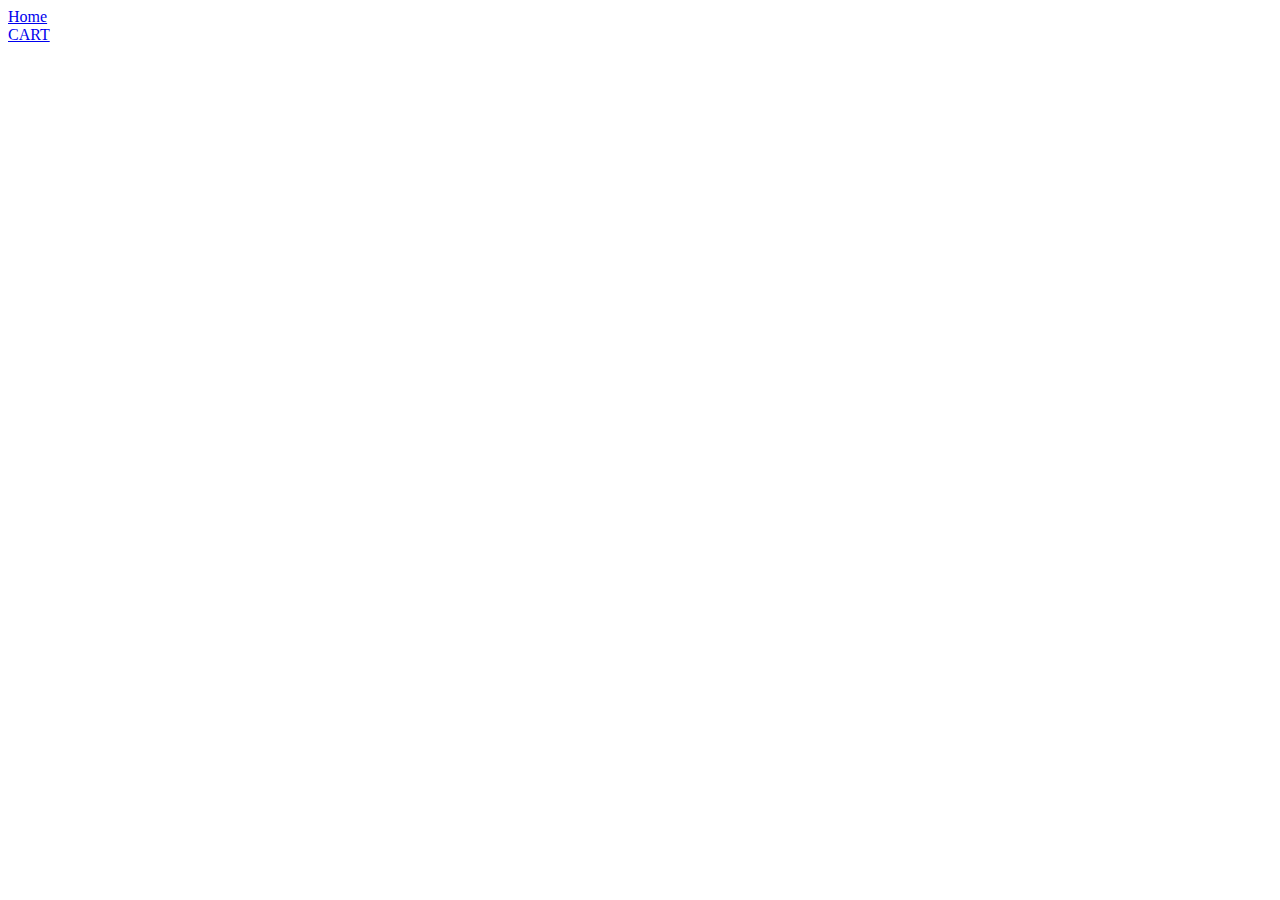
==== cart.html @ 559117ed "still in the works" ====
<!DOCTYPE html>
<html>
<head>
    <meta charset='utf-8'>
    <meta http-equiv='X-UA-Compatible' content='IE=edge'>
    <title>Page Title</title>
    <meta name='viewport' content='width=device-width, initial-scale=1'>
    <link rel='stylesheet' type='text/css' media='screen' href='main.css'>
    <link href="https://cdn.jsdelivr.net/npm/bootstrap@5.1.3/dist/css/bootstrap.min.css" rel="stylesheet" integrity="sha384-1BmE4kWBq78iYhFldvKuhfTAU6auU8tT94WrHftjDbrCEXSU1oBoqyl2QvZ6jIW3" crossorigin="anonymous">

    
</head>
<body class=" p-2" style="--bs-bg-opacity: .5;">
    <nav class="navbar navbar-light bg-light">
        <div class="container-fluid">
           
            <li class="nav-item">
                <a class="nav-link" aria-current="page" href="index.html">Home</a>
              </li>
              <li class="nav-item">
                <a class="nav-link" aria-current="page" href="cart.html">CART</a>
              </li>

        </div>
      </nav>
      <div id="cart"></div>
      <script src="https://cdn.jsdelivr.net/npm/bootstrap@5.1.3/dist/js/bootstrap.bundle.min.js" integrity="sha384-ka7Sk0Gln4gmtz2MlQnikT1wXgYsOg+OMhuP+IlRH9sENBO0LRn5q+8nbTov4+1p" crossorigin="anonymous"></script>

      <!-- <script src='main.js'></script> -->
      <script src="cart.js"></script>
</body>
</html>
---- main.css ----
#fruit{
    list-style: none;
}

.content{
    display: flex;
   flex-wrap: wrap;
}
/* 
.input-group{
    display: flex;
    
    justify-content: center;

} */

#fruit{
    display: flex;
    flex-wrap: wrap;
    

}

#taste{
    border: solid 2px;
    border-color: red;
    
}


 .btn1{
     display: grid;
     justify-content: flex-end;
 }
 

/* 
.card-body{
    display: flex;
    justify-content: center;
   
} */

img{
    height: 200px;
    width: 200px;
    object-fit: cover;
    
}

.in{
    display:flex ;
    flex-wrap: wrap;
    margin-right: auto;
    margin-left: auto;
    padding: 7px;
    width: 400px;
    
}

.modal-body{
    margin-top: auto;
    margin-bottom: 10px;
}

.fs-6{
    padding-left: 10px;
}

.modal-title{
    margin-left: auto;
}

.inp{
    display:flex ;
    flex-wrap: wrap;
    margin-right: auto;
    margin-left: auto;
    padding: 7px;
    width: 400px;
}
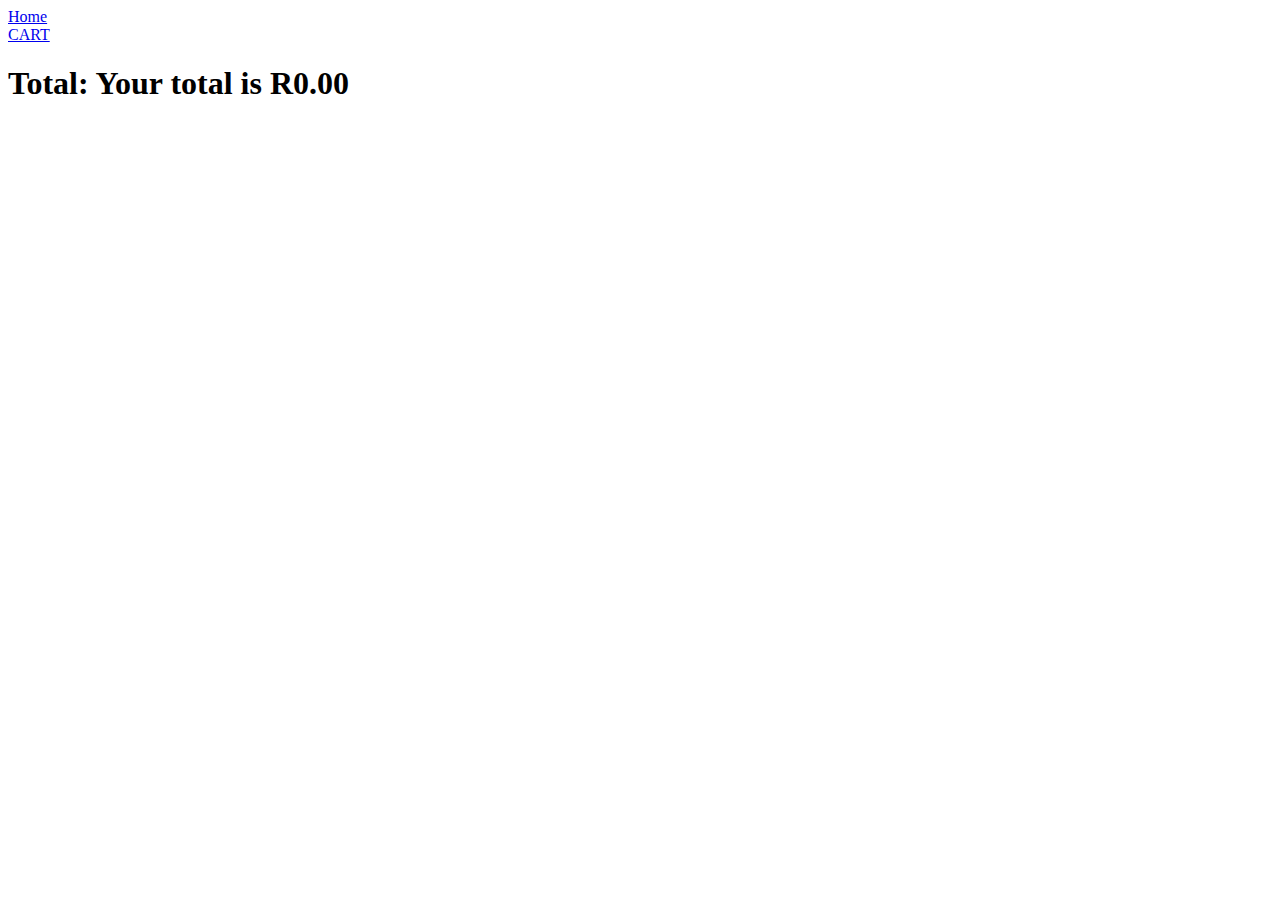
==== commit 1f30ef19: "styling" ====
--- a/cart.html
+++ b/cart.html
@@ -11,7 +11,7 @@
     
 </head>
 <body class=" p-2" style="--bs-bg-opacity: .5;">
-    <nav class="navbar navbar-light bg-light">
+    <nav class="navbar navbar-light bg-light  ">
         <div class="container-fluid">
            
             <li class="nav-item">
--- a/main.css
+++ b/main.css
@@ -78,4 +78,9 @@
     margin-left: auto;
     padding: 7px;
     width: 400px;
+}
+
+.container{
+    display: flex;
+    justify-content: space-between;
 }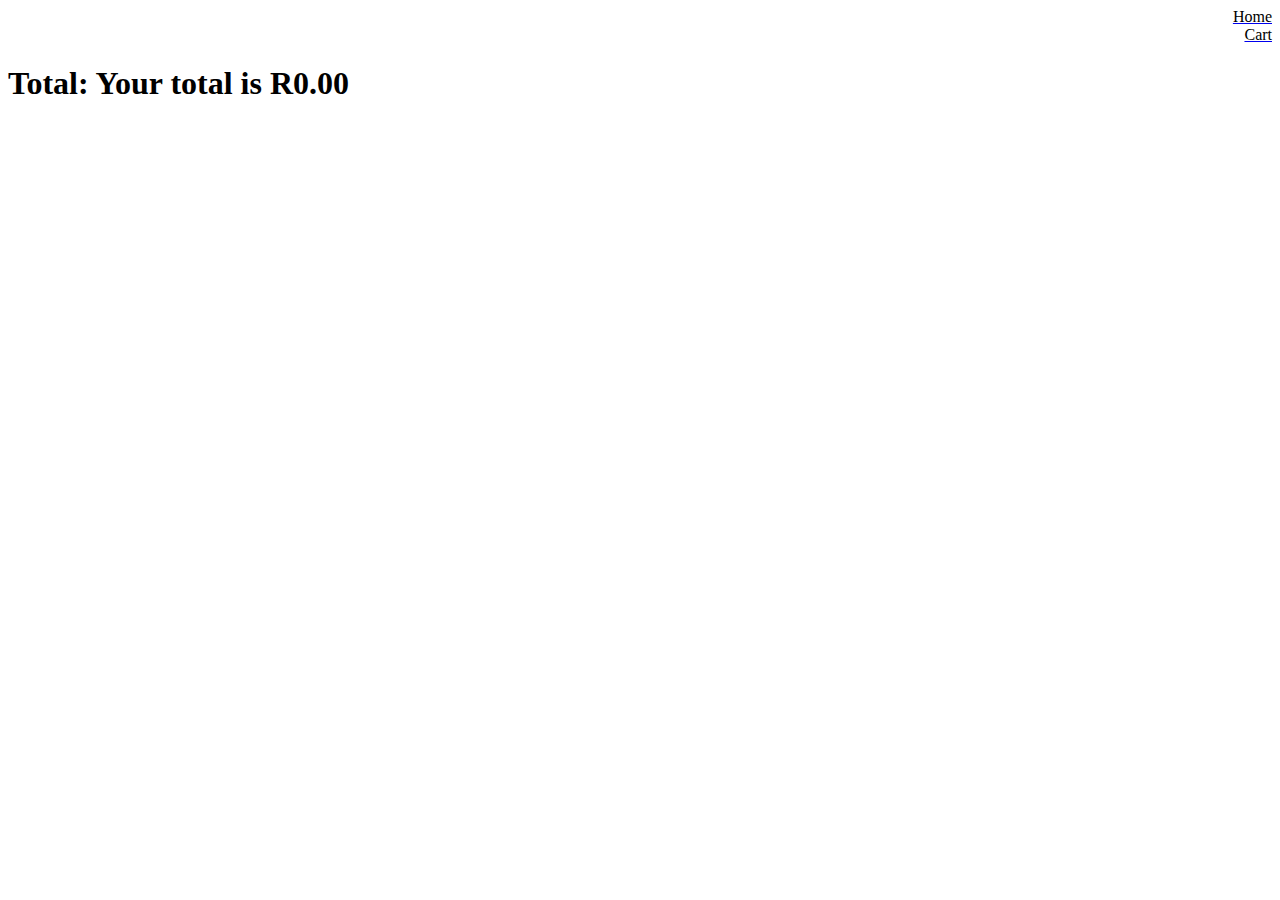
==== commit 2cbd64ff: "styling in progress" ====
--- a/cart.html
+++ b/cart.html
@@ -14,12 +14,12 @@
     <nav class="navbar navbar-light bg-light  ">
         <div class="container-fluid">
            
-            <li class="nav-item">
-                <a class="nav-link" aria-current="page" href="index.html">Home</a>
-              </li>
-              <li class="nav-item">
-                <a class="nav-link" aria-current="page" href="cart.html">CART</a>
-              </li>
+            <div class="nav-item">
+                <a class="nav-link" aria-current="page" href="index.html"><span style="color: black;">Home</span></a>
+            </div>
+              <div class="nav-item">
+                <a class="nav-link" aria-current="page" href="cart.html"><span style="color: black;">Cart</span></a>
+              </div>
 
         </div>
       </nav>
--- a/main.css
+++ b/main.css
@@ -83,4 +83,10 @@
 .container{
     display: flex;
     justify-content: space-between;
+}
+
+.nav-item{
+    display: flex;
+    justify-content: flex-end;
+    align-content: flex-end;
 }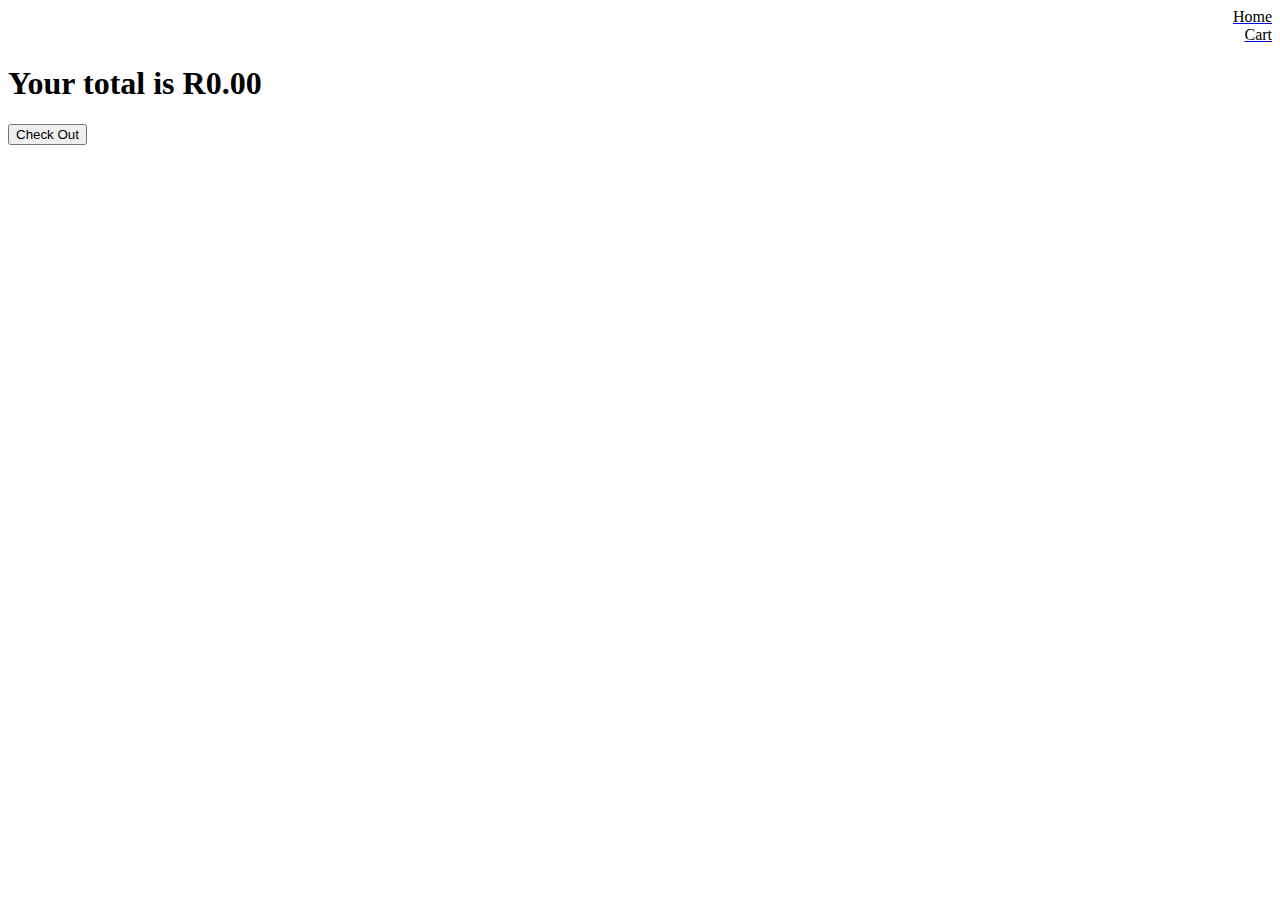
==== commit 5f86330f: "checkout added" ====
--- a/cart.html
+++ b/cart.html
@@ -24,6 +24,9 @@
         </div>
       </nav>
       <div id="cart"></div>
+
+
+      <button type="button" class="btn btn-danger" onclick="checkOut()">Check Out</button>
       <script src="https://cdn.jsdelivr.net/npm/bootstrap@5.1.3/dist/js/bootstrap.bundle.min.js" integrity="sha384-ka7Sk0Gln4gmtz2MlQnikT1wXgYsOg+OMhuP+IlRH9sENBO0LRn5q+8nbTov4+1p" crossorigin="anonymous"></script>
 
       <!-- <script src='main.js'></script> -->
--- a/main.css
+++ b/main.css
@@ -1,5 +1,9 @@
 #fruit{
     list-style: none;
+   display: flex;
+   align-content: center;
+   justify-content: center;
+   
 }
 
 .content{
@@ -89,4 +93,19 @@
     display: flex;
     justify-content: flex-end;
     align-content: flex-end;
+}
+
+.add_cart{
+    margin-top: 10px;
+}
+
+.nav-link #badge{ 
+    background-color: red;
+    border-radius: 50%;
+    width: 25px;
+    height: 25px;
+    position: absolute;
+    top: 6px;
+    right:3px;
+    text-align: center;
 }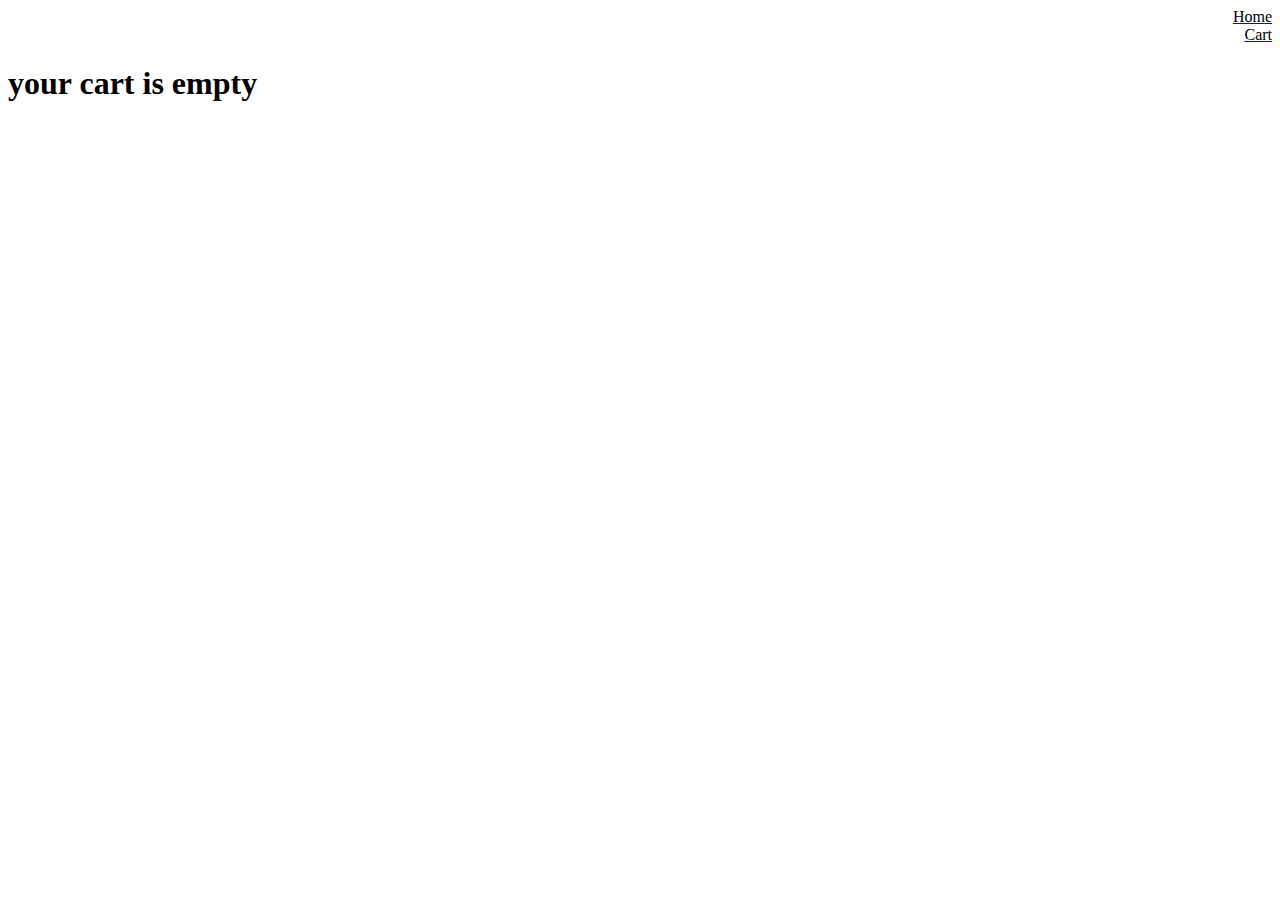
==== commit 20001dcc: "error handling for cart" ====
--- a/cart.html
+++ b/cart.html
@@ -26,7 +26,7 @@
       <div id="cart"></div>
 
 
-      <button type="button" class="btn btn-danger" onclick="checkOut()">Check Out</button>
+      <button type="button" id="empty" class="btn btn-danger" onclick="checkOut()">Check Out</button>
       <script src="https://cdn.jsdelivr.net/npm/bootstrap@5.1.3/dist/js/bootstrap.bundle.min.js" integrity="sha384-ka7Sk0Gln4gmtz2MlQnikT1wXgYsOg+OMhuP+IlRH9sENBO0LRn5q+8nbTov4+1p" crossorigin="anonymous"></script>
 
       <!-- <script src='main.js'></script> -->
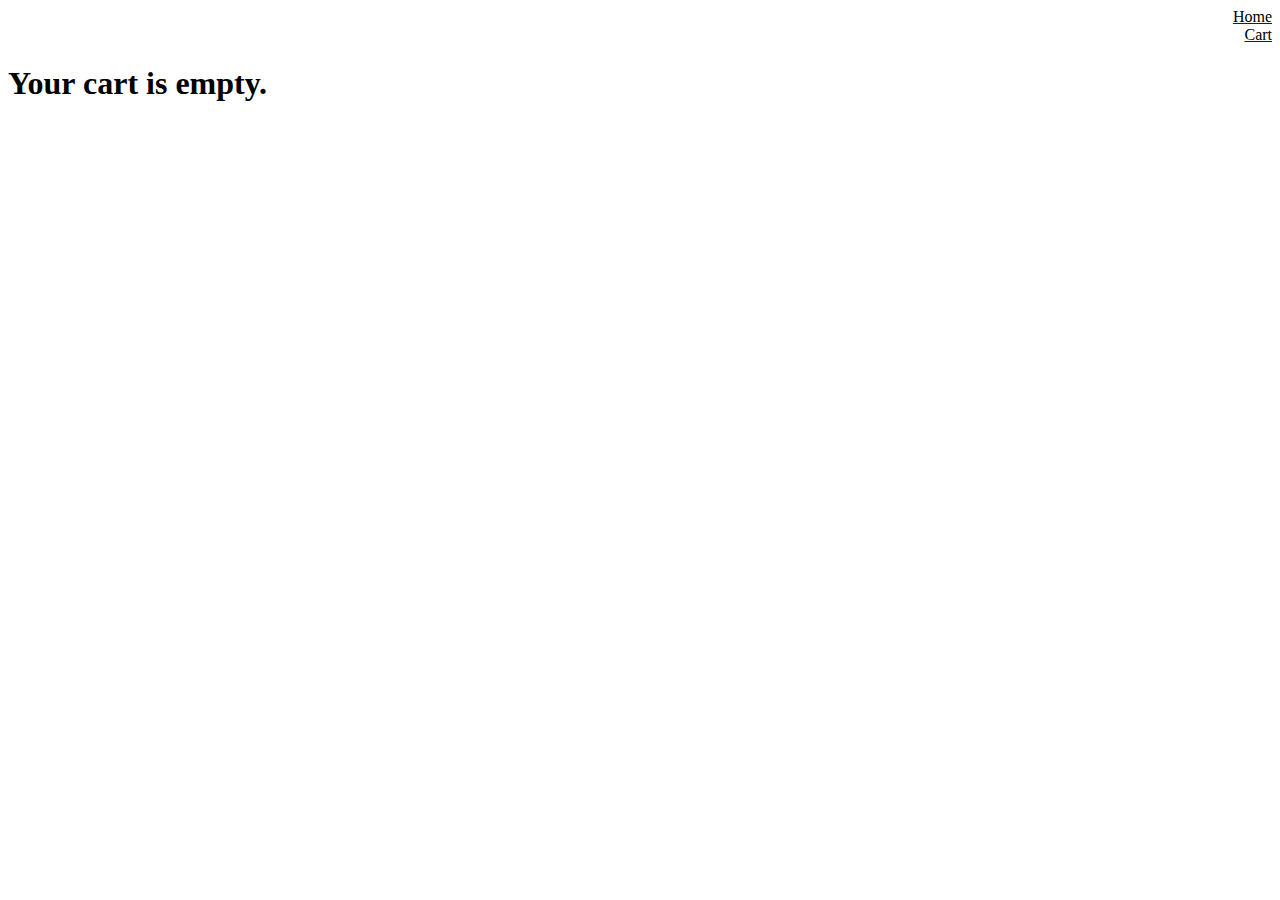
==== commit 26b0be9e: "few last editing" ====
--- a/cart.html
+++ b/cart.html
@@ -3,7 +3,7 @@
 <head>
     <meta charset='utf-8'>
     <meta http-equiv='X-UA-Compatible' content='IE=edge'>
-    <title>Page Title</title>
+    <title>Muneeb's Fruit and Veg</title>
     <meta name='viewport' content='width=device-width, initial-scale=1'>
     <link rel='stylesheet' type='text/css' media='screen' href='main.css'>
     <link href="https://cdn.jsdelivr.net/npm/bootstrap@5.1.3/dist/css/bootstrap.min.css" rel="stylesheet" integrity="sha384-1BmE4kWBq78iYhFldvKuhfTAU6auU8tT94WrHftjDbrCEXSU1oBoqyl2QvZ6jIW3" crossorigin="anonymous">
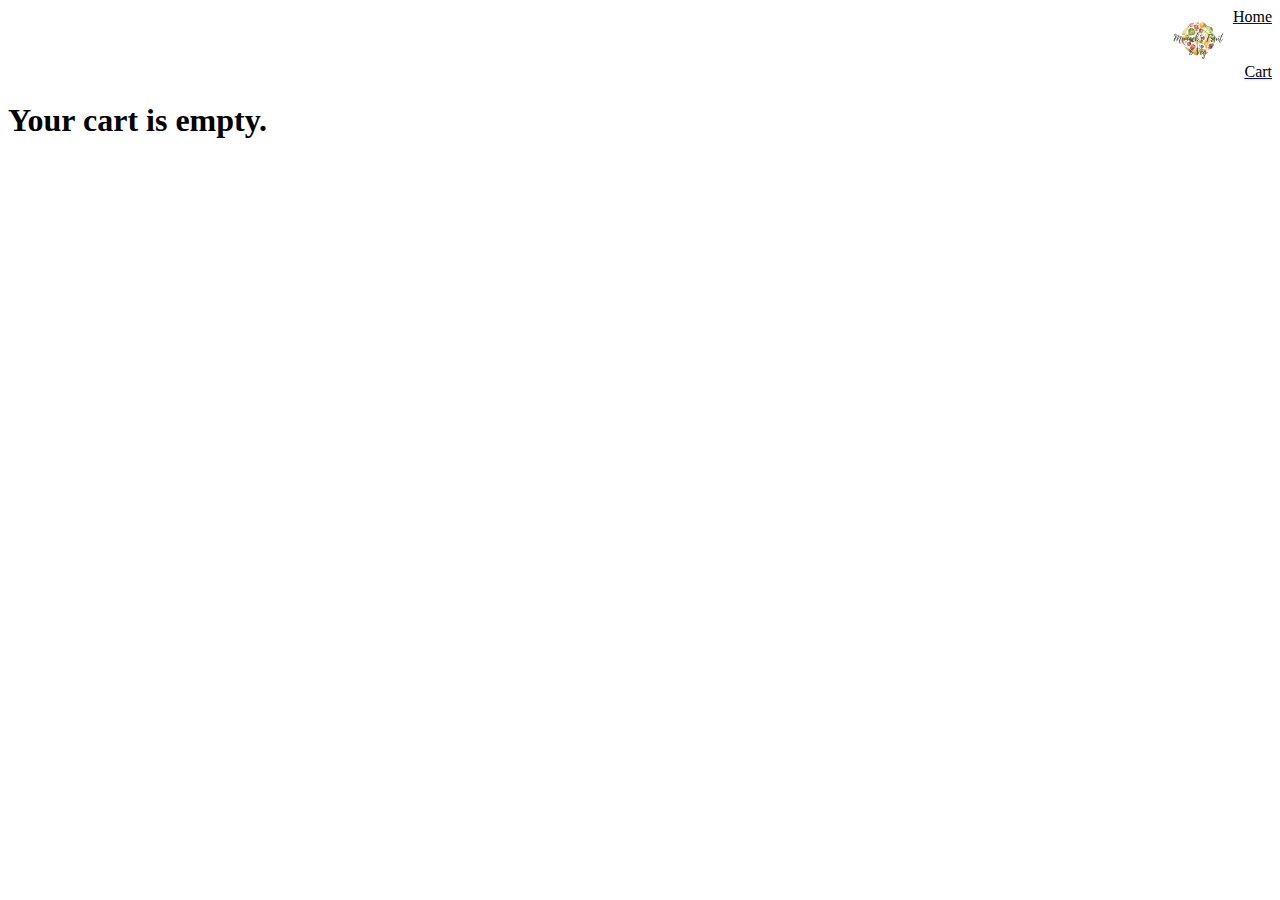
==== commit f3644d0c: "done" ====
--- a/cart.html
+++ b/cart.html
@@ -12,10 +12,10 @@
 </head>
 <body class=" p-2" style="--bs-bg-opacity: .5;">
     <nav class="navbar navbar-light bg-light  ">
-        <div class="container-fluid">
+        <div class="container-fluid ">
            
             <div class="nav-item">
-                <a class="nav-link" aria-current="page" href="index.html"><span style="color: black;">Home</span></a>
+              <img src="images/Muneeb's Fruit & Veg.png" class="img_logo" > <a class="nav-link" aria-current="page" href="index.html"><span style="color: black;">Home</span></a>
             </div>
               <div class="nav-item">
                 <a class="nav-link" aria-current="page" href="cart.html"><span style="color: black;">Cart</span></a>
--- a/main.css
+++ b/main.css
@@ -108,4 +108,13 @@
     top: 6px;
     right:3px;
     text-align: center;
-}+}
+
+.img_logo{
+   width: 70px;
+   height: 55px;
+   object-fit: cover;
+}
+
+
+
